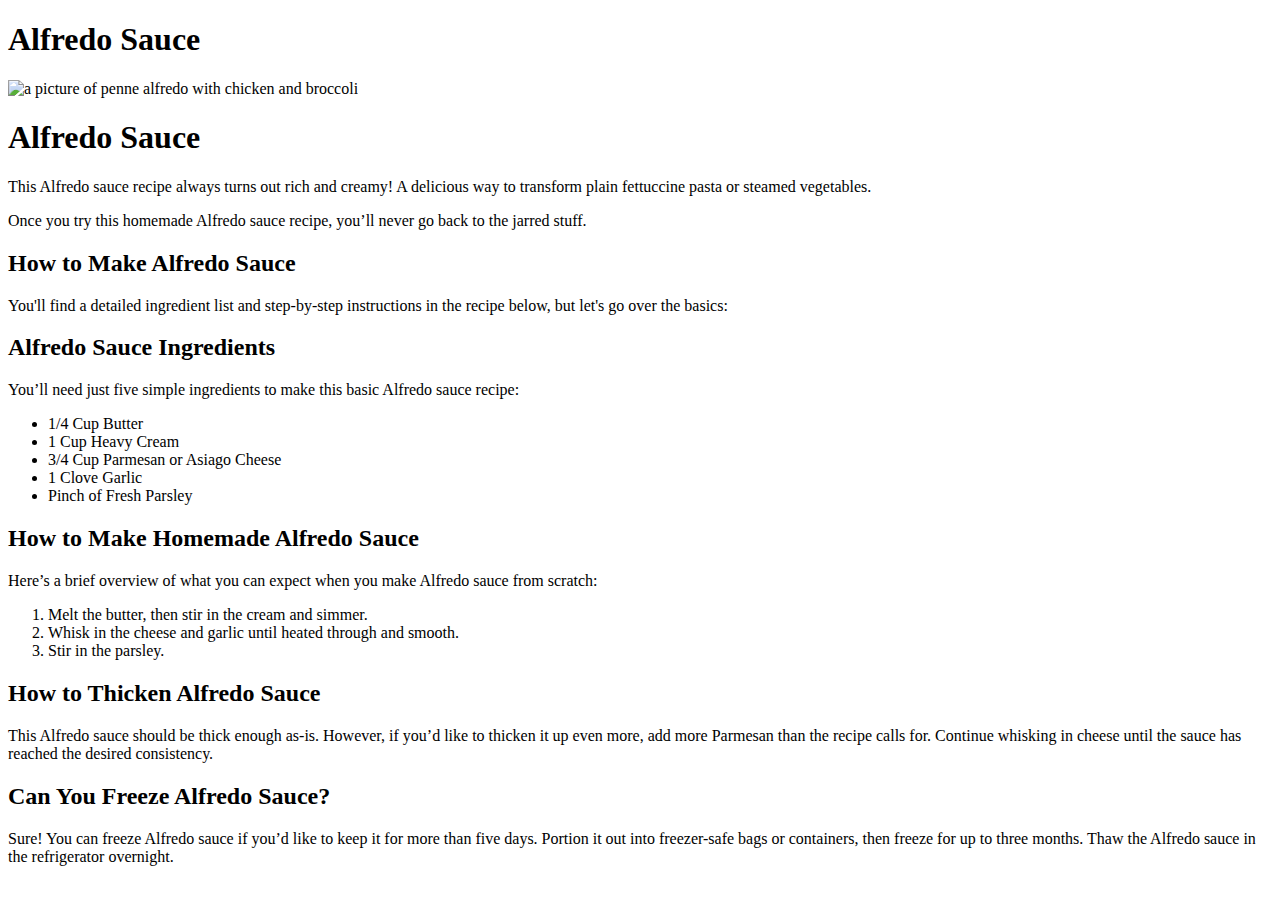
==== recipes/alfredo.html @ e5c995a7 "Add alfredo recipe webpage" ====
<!DOCTYPE html>
<html lang="en">
<head>
    <meta charset="UTF-8">
    <meta name="viewport" content="width=device-width, initial-scale=1.0">
    <title>Document</title>
</head>
<body>
    <h1>Alfredo Sauce</h1>

    <img src="https://imagesvc.meredithcorp.io/v3/mm/image?url=https%3A%2F%2Fpublic-assets.meredithcorp.io%2F3dc8f3189faba9fb9ea206ded8d77fae%2F167071654179420221208_190113.jpg&q=60&c=sc&orient=true&poi=auto&h=512" alt="a picture of penne alfredo with chicken and broccoli">

    <h1>Alfredo Sauce</h1>
    <p>This Alfredo sauce recipe always turns out rich and creamy! A delicious way to transform plain fettuccine pasta or steamed vegetables.</p>
    <p>Once you try this homemade Alfredo sauce recipe, you’ll never go back to the jarred stuff.</p>
    
    <h2>How to Make Alfredo Sauce</h2>
    <p>You'll find a detailed ingredient list and step-by-step instructions in the recipe below, but let's go over the basics:</p>
    
    <h2>Alfredo Sauce Ingredients</h2>
    <p>You’ll need just five simple ingredients to make this basic Alfredo sauce recipe:</p> 
    <ul>
        <li>1/4 Cup Butter</li>
        <li>1 Cup Heavy Cream</li>
        <li>3/4 Cup Parmesan or Asiago Cheese</li>
        <li>1 Clove Garlic</li>
        <li>Pinch of Fresh Parsley</li>
    </ul>
    
    <h2>How to Make Homemade Alfredo Sauce</h2>
    <p>Here’s a brief overview of what you can expect when you make Alfredo sauce from scratch:</p>

    <ol>
        <li>Melt the butter, then stir in the cream and simmer.</li>
        <li>Whisk in the cheese and garlic until heated through and smooth.</li>
        <li>Stir in the parsley.</li>
    </ol>

    <h2>How to Thicken Alfredo Sauce</h2>
    <p>This Alfredo sauce should be thick enough as-is. However, if you’d like to thicken it up even more, add more Parmesan than the recipe calls for. Continue whisking in cheese until the sauce has reached the desired consistency.</p>

    <h2>Can You Freeze Alfredo Sauce?</h2>
    <p>Sure! You can freeze Alfredo sauce if you’d like to keep it for more than five days. Portion it out into freezer-safe bags or containers, then freeze for up to three months. Thaw the Alfredo sauce in the refrigerator overnight.</p>

</body>
</html>
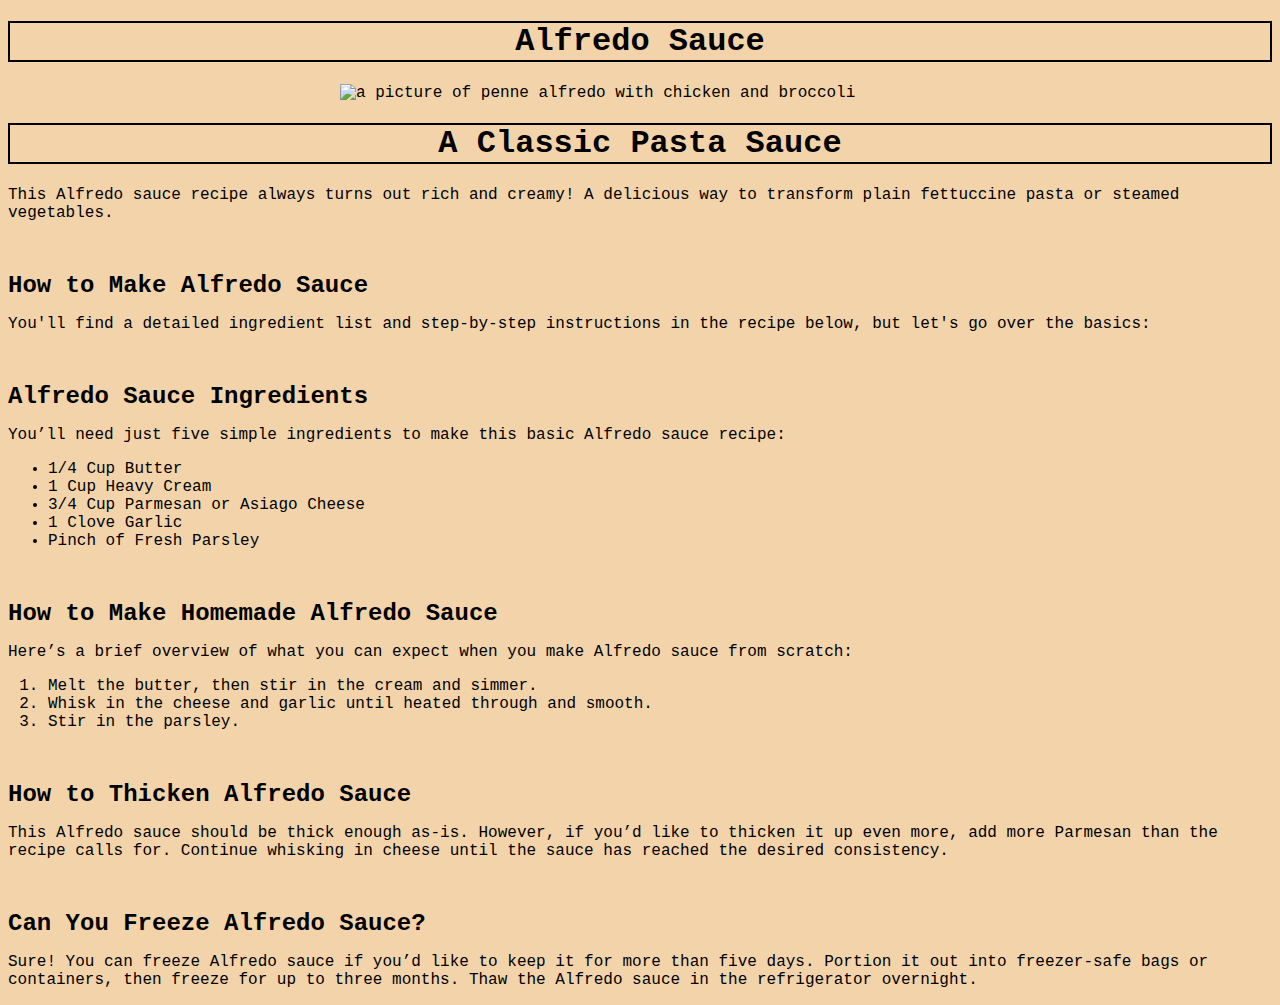
==== commit 9a4f80ad: "Add style to website with .css file" ====
--- a/recipes/alfredo.html
+++ b/recipes/alfredo.html
@@ -3,21 +3,18 @@
 <head>
     <meta charset="UTF-8">
     <meta name="viewport" content="width=device-width, initial-scale=1.0">
-    <title>Document</title>
+    <link rel="stylesheet" href="../style.css">
+    <title>Alfredo Sauce</title>
 </head>
 <body>
-    <h1>Alfredo Sauce</h1>
-
-    <img src="https://imagesvc.meredithcorp.io/v3/mm/image?url=https%3A%2F%2Fpublic-assets.meredithcorp.io%2F3dc8f3189faba9fb9ea206ded8d77fae%2F167071654179420221208_190113.jpg&q=60&c=sc&orient=true&poi=auto&h=512" alt="a picture of penne alfredo with chicken and broccoli">
-
-    <h1>Alfredo Sauce</h1>
+    <h1 class="h1">Alfredo Sauce</h1> 
+    <img id="alfimg" src="https://imagesvc.meredithcorp.io/v3/mm/image?url=https%3A%2F%2Fpublic-assets.meredithcorp.io%2F3dc8f3189faba9fb9ea206ded8d77fae%2F167071654179420221208_190113.jpg&q=60&c=sc&orient=true&poi=auto&h=512" alt="a picture of penne alfredo with chicken and broccoli">
+    <h1 class="h1">A Classic Pasta Sauce</h1>
     <p>This Alfredo sauce recipe always turns out rich and creamy! A delicious way to transform plain fettuccine pasta or steamed vegetables.</p>
-    <p>Once you try this homemade Alfredo sauce recipe, you’ll never go back to the jarred stuff.</p>
-    
-    <h2>How to Make Alfredo Sauce</h2>
+    <h2 class="h2">How to Make Alfredo Sauce</h2>
     <p>You'll find a detailed ingredient list and step-by-step instructions in the recipe below, but let's go over the basics:</p>
     
-    <h2>Alfredo Sauce Ingredients</h2>
+    <h2 class="h2">Alfredo Sauce Ingredients</h2>
     <p>You’ll need just five simple ingredients to make this basic Alfredo sauce recipe:</p> 
     <ul>
         <li>1/4 Cup Butter</li>
@@ -27,7 +24,7 @@
         <li>Pinch of Fresh Parsley</li>
     </ul>
     
-    <h2>How to Make Homemade Alfredo Sauce</h2>
+    <h2 class="h2">How to Make Homemade Alfredo Sauce</h2>
     <p>Here’s a brief overview of what you can expect when you make Alfredo sauce from scratch:</p>
 
     <ol>
@@ -36,10 +33,10 @@
         <li>Stir in the parsley.</li>
     </ol>
 
-    <h2>How to Thicken Alfredo Sauce</h2>
+    <h2 class="h2">How to Thicken Alfredo Sauce</h2>
     <p>This Alfredo sauce should be thick enough as-is. However, if you’d like to thicken it up even more, add more Parmesan than the recipe calls for. Continue whisking in cheese until the sauce has reached the desired consistency.</p>
 
-    <h2>Can You Freeze Alfredo Sauce?</h2>
+    <h2 class="h2">Can You Freeze Alfredo Sauce?</h2>
     <p>Sure! You can freeze Alfredo sauce if you’d like to keep it for more than five days. Portion it out into freezer-safe bags or containers, then freeze for up to three months. Thaw the Alfredo sauce in the refrigerator overnight.</p>
 
 </body>
--- a/style.css
+++ b/style.css
@@ -0,0 +1,61 @@
+body {
+    background-color: rgb(243, 212, 170);
+    font-family: "Courier New", monospace;
+}
+
+/* TEXT */
+
+.head {
+    text-align: center;
+}
+
+h1 {
+    text-align: center;
+    border: 2px black solid;
+}
+
+h2 {
+    margin-bottom: 15px;
+    margin-top: 50px;
+}
+
+#recipelist {
+    line-height: 2;
+    text-align: center;
+    list-style: none;
+}
+
+#recipelist li {
+    display: inline;
+    padding: 20px;
+}
+
+/* IMAGES */
+
+#alfimg {
+    display: block;
+    margin: 0 auto;
+    height: auto;
+    width: 600px;
+}
+
+#chowimg {
+    display: block;
+    margin: 0 auto;
+    height: auto;
+    width: 700px;
+}
+
+#partyimg {
+    display: block;
+    margin: 0 auto;
+    height: auto;
+    width: 900px;
+}
+
+#cookbookimg {
+    display: block;
+    margin: 0 auto;
+    height: auto;
+    width: 1100px;
+}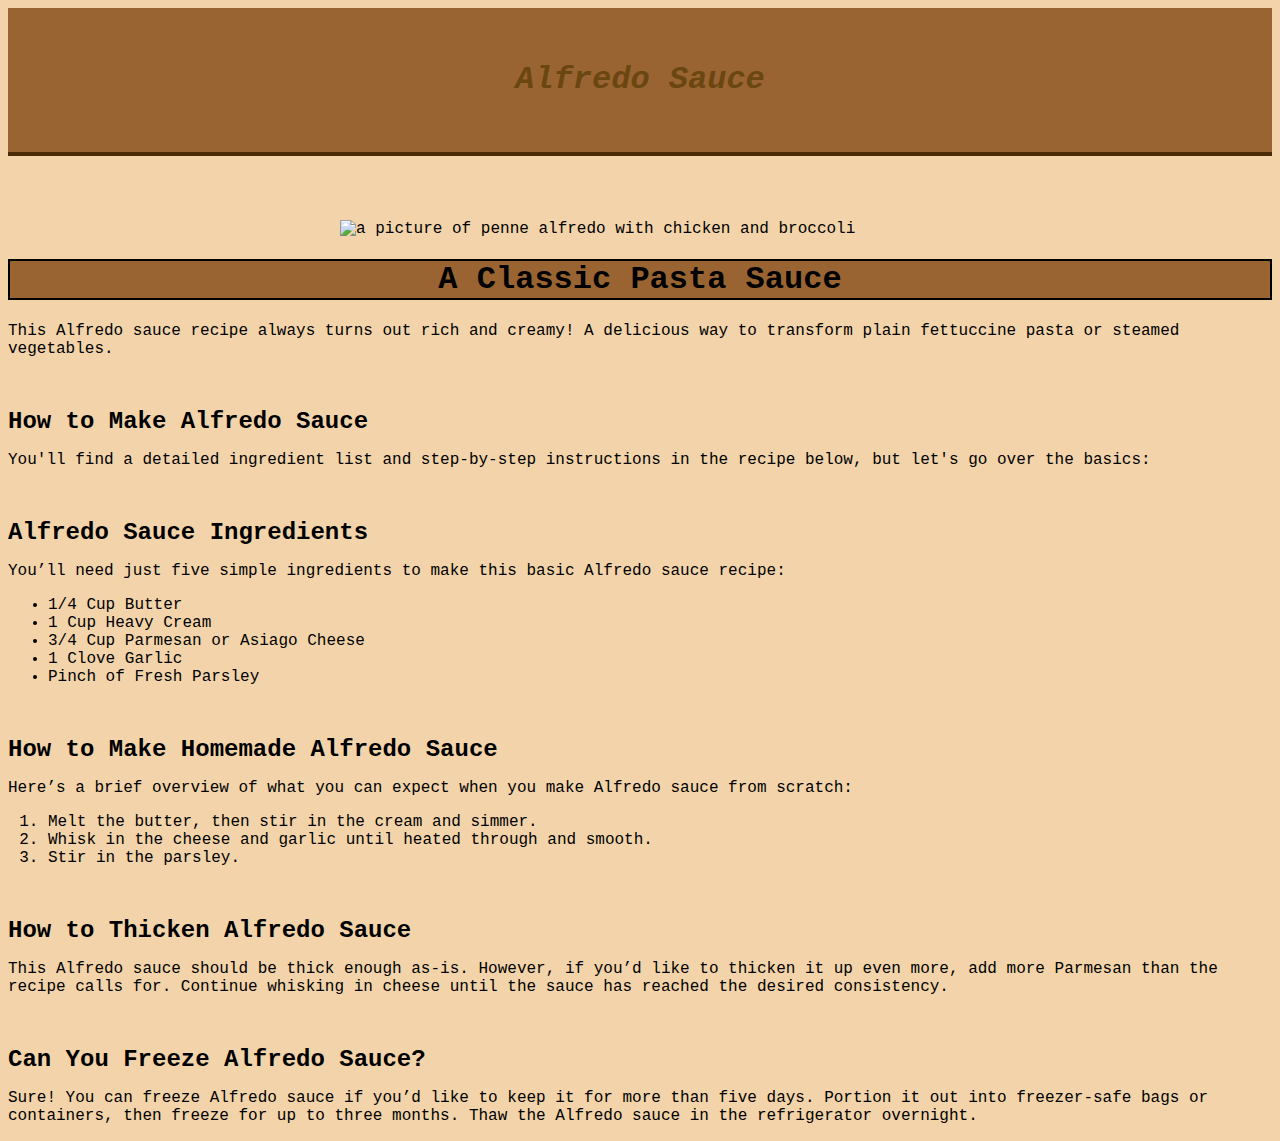
==== commit 85768ee5: "Add header" ====
--- a/recipes/alfredo.html
+++ b/recipes/alfredo.html
@@ -7,7 +7,9 @@
     <title>Alfredo Sauce</title>
 </head>
 <body>
-    <h1 class="h1">Alfredo Sauce</h1> 
+  <header>
+    <h1 class="header"><i>Alfredo Sauce</i></h1> 
+  </header>
     <img id="alfimg" src="https://imagesvc.meredithcorp.io/v3/mm/image?url=https%3A%2F%2Fpublic-assets.meredithcorp.io%2F3dc8f3189faba9fb9ea206ded8d77fae%2F167071654179420221208_190113.jpg&q=60&c=sc&orient=true&poi=auto&h=512" alt="a picture of penne alfredo with chicken and broccoli">
     <h1 class="h1">A Classic Pasta Sauce</h1>
     <p>This Alfredo sauce recipe always turns out rich and creamy! A delicious way to transform plain fettuccine pasta or steamed vegetables.</p>
--- a/style.css
+++ b/style.css
@@ -4,6 +4,14 @@
 }
 
 /* TEXT */
+
+header {
+    margin-bottom: 4rem;
+    padding: 2rem 0;
+    background-color: hsl(29, 51%, 40%);
+    border-bottom: 4px solid hsl(32, 80%, 16%);
+    color: hsl(36, 73%, 24%);
+  }
 
 .head {
     text-align: center;
@@ -12,11 +20,17 @@
 h1 {
     text-align: center;
     border: 2px black solid;
+    background-color: hsl(29, 51%, 40%);
 }
 
 h2 {
     margin-bottom: 15px;
     margin-top: 50px;
+}
+
+.header {
+    border: none;
+    font-size: xx-large;
 }
 
 #recipelist {
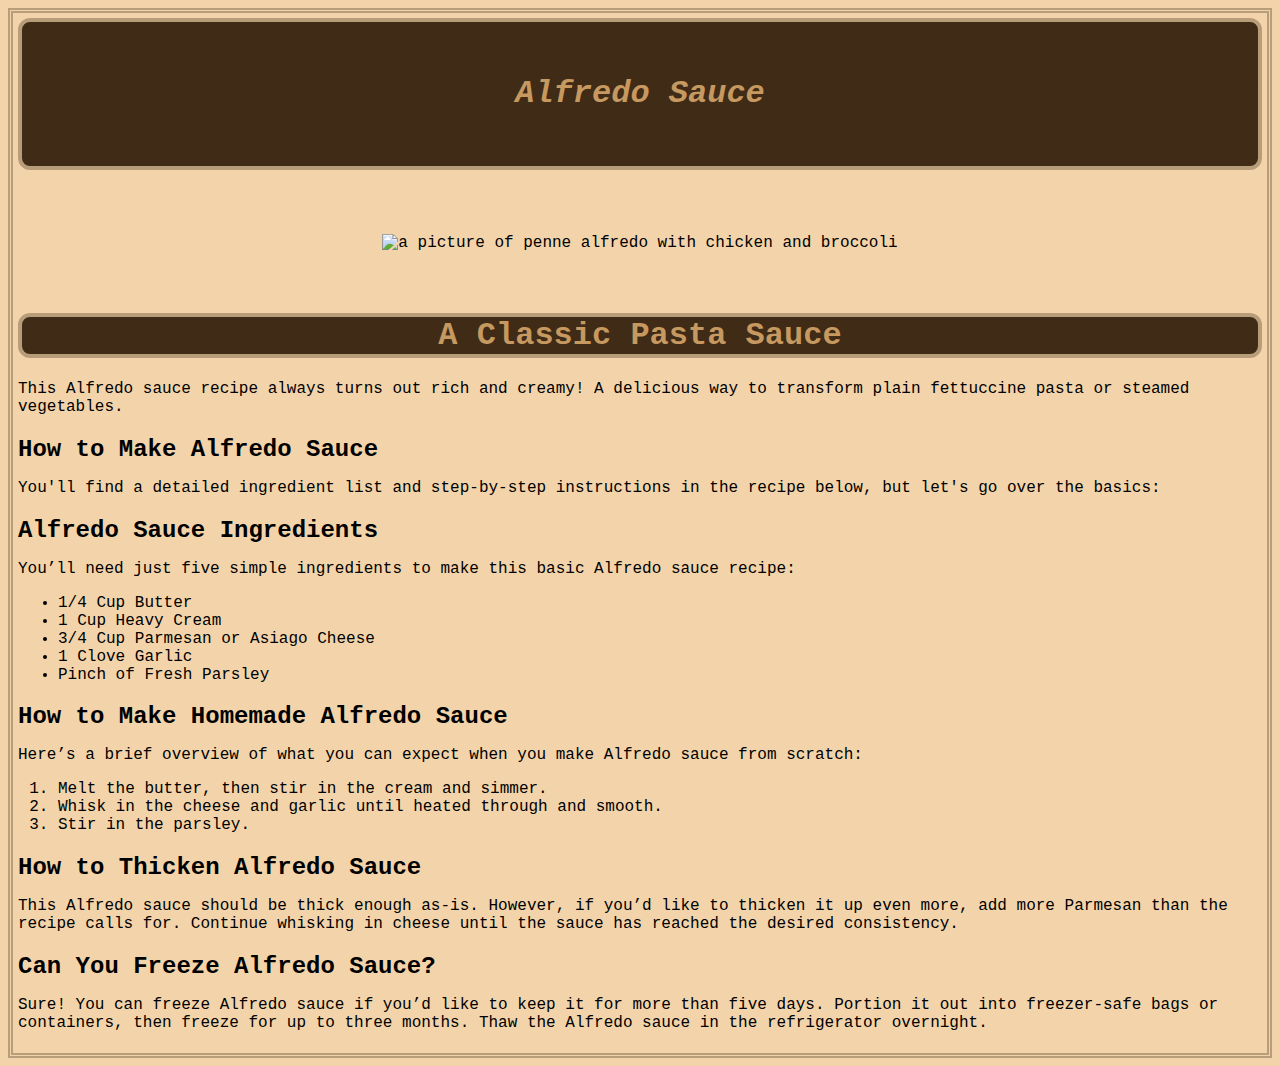
==== commit 41aac6f5: "Change all images to flexbox" ====
--- a/recipes/alfredo.html
+++ b/recipes/alfredo.html
@@ -8,10 +8,13 @@
 </head>
 <body>
   <header>
+    
     <h1 class="header"><i>Alfredo Sauce</i></h1> 
   </header>
-    <img id="alfimg" src="https://imagesvc.meredithcorp.io/v3/mm/image?url=https%3A%2F%2Fpublic-assets.meredithcorp.io%2F3dc8f3189faba9fb9ea206ded8d77fae%2F167071654179420221208_190113.jpg&q=60&c=sc&orient=true&poi=auto&h=512" alt="a picture of penne alfredo with chicken and broccoli">
-    <h1 class="h1">A Classic Pasta Sauce</h1>
+    <div class="img">
+      <img id="alfimg" src="https://imagesvc.meredithcorp.io/v3/mm/image?url=https%3A%2F%2Fpublic-assets.meredithcorp.io%2F3dc8f3189faba9fb9ea206ded8d77fae%2F167071654179420221208_190113.jpg&q=60&c=sc&orient=true&poi=auto&h=512" alt="a picture of penne alfredo with chicken and broccoli">
+    </div>
+      <h1 class="h1">A Classic Pasta Sauce</h1>
     <p>This Alfredo sauce recipe always turns out rich and creamy! A delicious way to transform plain fettuccine pasta or steamed vegetables.</p>
     <h2 class="h2">How to Make Alfredo Sauce</h2>
     <p>You'll find a detailed ingredient list and step-by-step instructions in the recipe below, but let's go over the basics:</p>
@@ -40,6 +43,5 @@
 
     <h2 class="h2">Can You Freeze Alfredo Sauce?</h2>
     <p>Sure! You can freeze Alfredo sauce if you’d like to keep it for more than five days. Portion it out into freezer-safe bags or containers, then freeze for up to three months. Thaw the Alfredo sauce in the refrigerator overnight.</p>
-
 </body>
 </html>--- a/style.css
+++ b/style.css
@@ -1,17 +1,28 @@
+*{
+    box-sizing: border-box
+}
+
 body {
     background-color: rgb(243, 212, 170);
     font-family: "Courier New", monospace;
+    border-top: 5px double rgb(184, 157, 123);
+    border-right: 5px double rgb(184, 157, 123);
+    border-bottom: 5px double rgb(184, 157, 123);
+    border-left: 5px double rgb(184, 157, 123);
+    padding: 5px 5px;
 }
 
-/* TEXT */
-
 header {
+    font-style: oblique;
     margin-bottom: 4rem;
     padding: 2rem 0;
-    background-color: hsl(29, 51%, 40%);
-    border-bottom: 4px solid hsl(32, 80%, 16%);
-    color: hsl(36, 73%, 24%);
+    background-color: hsl(29, 48%, 17%);
+    border: 4px solid rgb(184, 157, 123);
+    border-radius: 12px;
+    color: rgb(184, 157, 123);
   }
+
+/* TEXT */
 
 .head {
     text-align: center;
@@ -19,13 +30,14 @@
 
 h1 {
     text-align: center;
-    border: 2px black solid;
-    background-color: hsl(29, 51%, 40%);
+    border: 4px rgb(184, 157, 123) solid;
+    border-radius: 12px;
+    background-color: hsl(29, 48%, 17%);
+    color: hsla(34, 75%, 69%, 0.781)
 }
 
 h2 {
     margin-bottom: 15px;
-    margin-top: 50px;
 }
 
 .header {
@@ -33,43 +45,97 @@
     font-size: xx-large;
 }
 
-#recipelist {
-    line-height: 2;
-    text-align: center;
-    list-style: none;
+button {
+    border: 4px solid rgb(184, 157, 123);
+    border-radius: 12px;
 }
 
-#recipelist li {
-    display: inline;
+.img {
+    display: flex;
+    align-items: center;
+    justify-content: center;
+    padding-bottom: 40px;
+}
+
+#alfbutton {
+    text-align: center;
+    display: block;
+    width: 250px;
+    margin: 2px auto;
+    color: #333333;
+    background-color: rgb(243, 212, 170);
+    font-family: "Courier New", monospace;
+    font-size: 17px;
+    padding: 2px 6px 2px 6px;
+
+    margin-bottom: 10px;
+    border-color: rgb(184, 157, 123);
+} 
+
+#chowbutton {
+    text-align: center;
+    display: block;
+    width: 250px;
+    margin: 2px auto;
+    color: #333333;
+    background-color: rgb(243, 212, 170);
+    font-family: "Courier New", monospace;
+    font-size: 17px;
+    padding: 2px 6px 2px 6px;
+    
+    margin-bottom: 10px;
+    border-color: rgb(184, 157, 123);
+} 
+
+#partybutton {
+    text-align: center;
+    display: block;
+    width: 250px;
+    margin: 2px auto;
+    color: #333333;
+    background-color: rgb(243, 212, 170);
+    font-family: "Courier New", monospace;
+    font-size: 17px;
+    padding: 2px 6px 2px 6px;
+    
+    margin-bottom: 10px;
+    border-color: rgb(184, 157, 123);
+} 
+
+#seasoningbutton {
+    text-align: center;
+    display: block;
+    width: 250px;
+    margin: 2px auto;
+    color: #333333;
+    background-color: rgb(243, 212, 170);
+    font-family: "Courier New", monospace;
+    font-size: 17px;
+    padding: 2px 6px 2px 6px;    
+    margin-bottom: 10px;
+    border-color: rgb(184, 157, 123);
+
+}
+
+ #recipelist {
+    padding: 16px 8px;
+    margin: 50px;
+    display: block;
     padding: 20px;
 }
 
-/* IMAGES */
 
-#alfimg {
-    display: block;
-    margin: 0 auto;
-    height: auto;
-    width: 600px;
+a:link {
+    color: #333333;
+    text-decoration: none;
 }
 
-#chowimg {
-    display: block;
-    margin: 0 auto;
-    height: auto;
-    width: 700px;
+a:visited {
+    color: #333333;
+    text-decoration: none;
 }
 
-#partyimg {
-    display: block;
-    margin: 0 auto;
-    height: auto;
-    width: 900px;
+a:hover {
+    color: cadetblue;
+    text-decoration: none;
 }
-
-#cookbookimg {
-    display: block;
-    margin: 0 auto;
-    height: auto;
-    width: 1100px;
-}